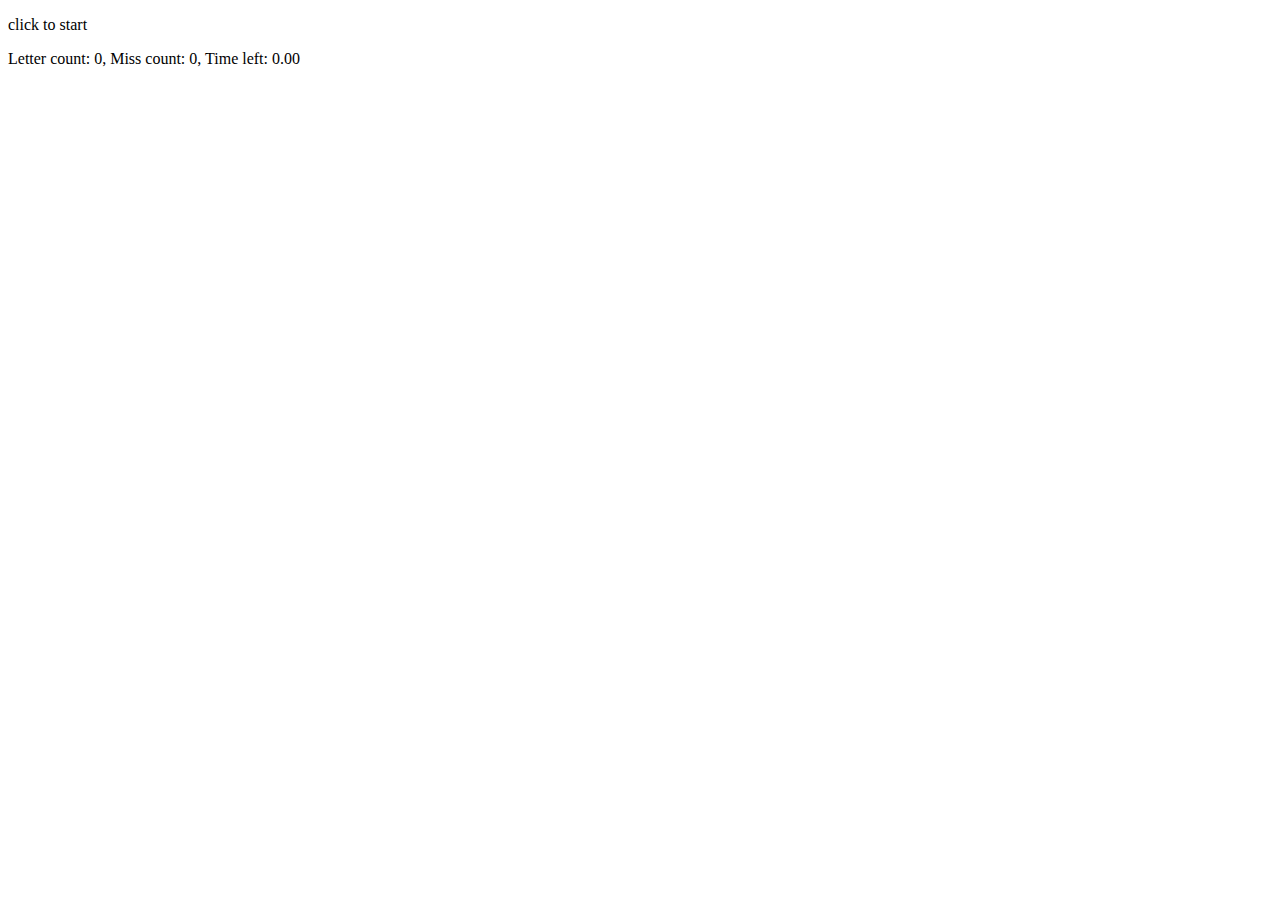
==== index.html @ 6a3c9119 "Create index.html" ====
<!DOCTYPE html>
<html lang="ja">
<head>
  <meta charset="utf-8">
  <title>Typing Game</title>
  <link rel="stylesheet" href="css/styles.css">
</head>
<body>
  <p id="target">click to start</p>
  <p class="info">
    Letter count: <span id="score">0</span>,
    Miss count: <span id="miss">0</span>,
    Time left: <span id="timer">0.00</span>
  </p>

  <script src="js/main.js"></script>
</body>
</html>
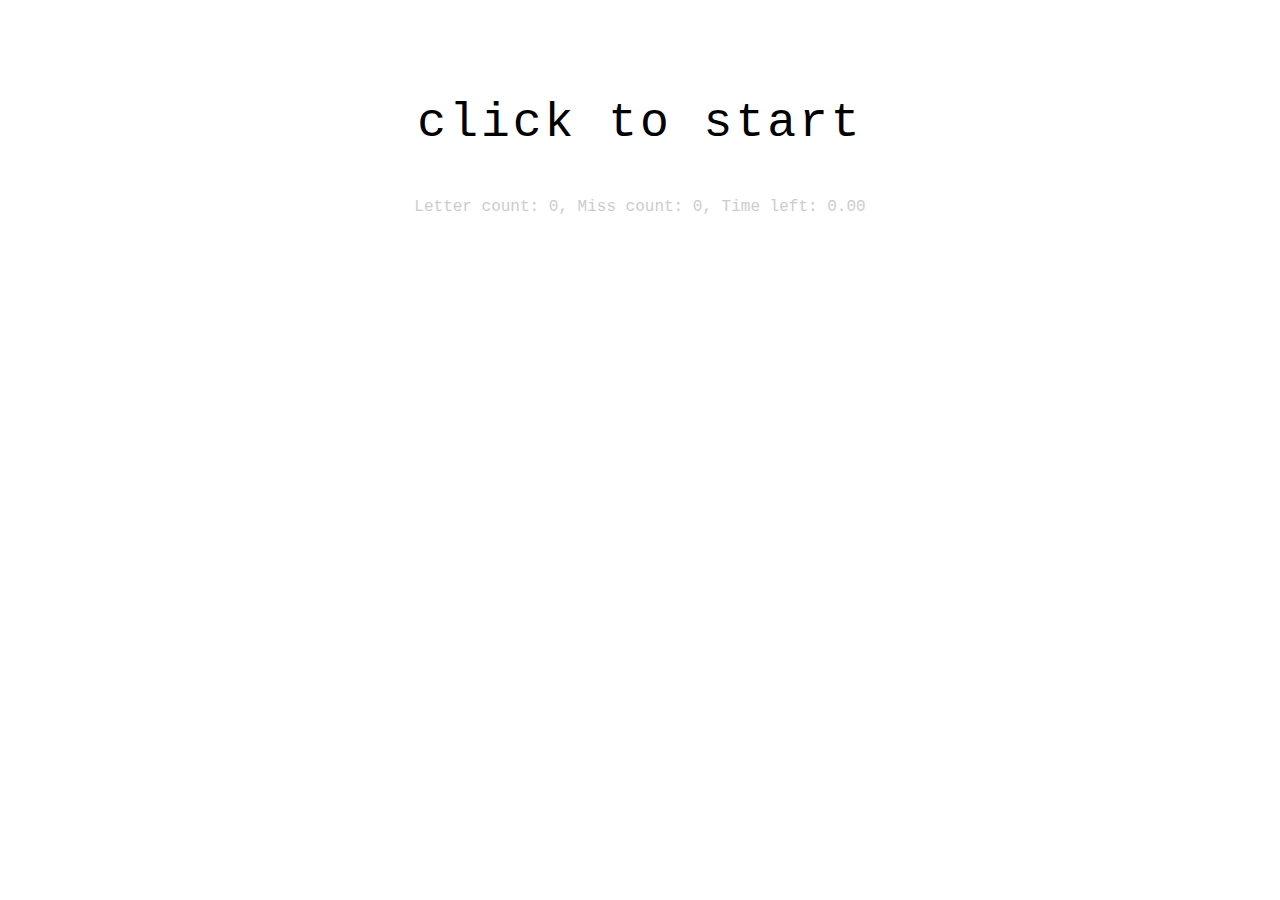
==== commit 22dd83af: "Update index.html" ====
--- a/index.html
+++ b/index.html
@@ -3,7 +3,7 @@
 <head>
   <meta charset="utf-8">
   <title>Typing Game</title>
-  <link rel="stylesheet" href="css/styles.css">
+  <link rel="stylesheet" href="styles.css">
 </head>
 <body>
   <p id="target">click to start</p>
@@ -13,6 +13,6 @@
     Time left: <span id="timer">0.00</span>
   </p>
 
-  <script src="js/main.js"></script>
+  <script src="main.js"></script>
 </body>
 </html>
--- a/styles.css
+++ b/styles.css
@@ -0,0 +1,14 @@
+body {
+  padding-top: 40px;
+  font-family: 'Courier New', monospace;
+  text-align: center;
+}
+
+#target {
+  font-size: 48px;
+  letter-spacing: 3px;
+}
+
+.info {
+  color: #ccc;
+}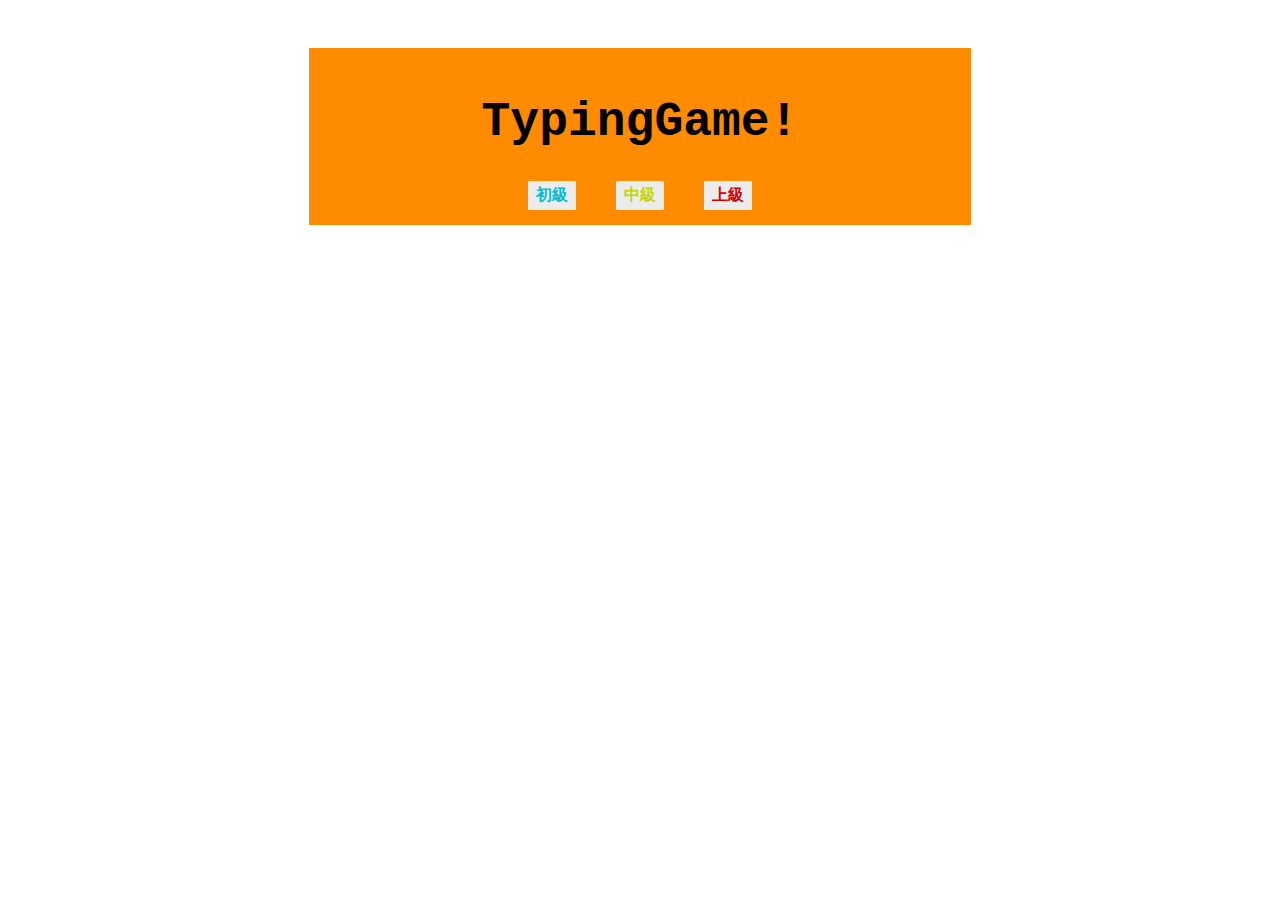
==== commit a55bf089: "色々な変更点" ====
--- a/index.html
+++ b/index.html
@@ -1,18 +1,28 @@
 <!DOCTYPE html>
 <html lang="ja">
+
 <head>
   <meta charset="utf-8">
-  <title>Typing Game</title>
+  <title>Typinggame</title>
   <link rel="stylesheet" href="styles.css">
 </head>
+
 <body>
-  <p id="target">click to start</p>
-  <p class="info">
-    Letter count: <span id="score">0</span>,
-    Miss count: <span id="miss">0</span>,
-    Time left: <span id="timer">0.00</span>
-  </p>
+  <div class="title">
+    <h1>TypingGame!</h1>
+    <a href="typing1.html" class="btn-flat-simple1">
+    初級
+    </a>
+    <a href="typing2.html" class="btn-flat-simple2">
+    中級
+    </a>
+    <a href="typing3.html" class="btn-flat-simple3">
+    上級
+    </a>
 
-  <script src="main.js"></script>
+  </div>
+  
+  
 </body>
-</html>
+
+</html>--- a/styles.css
+++ b/styles.css
@@ -1,14 +1,103 @@
-body {
-  padding-top: 40px;
-  font-family: 'Courier New', monospace;
-  text-align: center;
+body{
+  padding-top:40px;
+  font-family:'Courier New',monospace;
+  text-align:center;
+  background:#fff;
 }
 
-#target {
+
+h1{
   font-size: 48px;
-  letter-spacing: 3px;
+}
+.nanido{
+  font-size:48px;
+  font-family: monospace;
+  color:#777777;
+  margin: auto;
 }
 
-.info {
-  color: #ccc;
+#target{
+  font-size:48px;
+  Letter-spacing:3px;
+}
+
+.info{
+  color:rgb(88, 88, 88);
+}
+
+.btn-flat-simple1 {
+  position: relative;
+  display: inline-block;
+  font-weight: bold;
+  padding: 0.25em 0.5em;
+  text-decoration: none;
+  color: #00BCD4;
+  background: #ECECEC;
+  transition: .4s;
+  margin:0 15px;
+}
+
+.btn-flat-simple1:hover {
+  background: #00bcd4;
+  color: white;
+  font-size:30px;
+}
+
+.btn-flat-simple2 {
+  position: relative;
+  display: inline-block;
+  font-weight: bold;
+  padding: 0.25em 0.5em;
+  text-decoration: none;
+  color: #c6d400;
+  background: #ECECEC;
+  transition: .4s;
+  margin:0 15px;
+}
+
+.btn-flat-simple2:hover {
+  background: #c6d400;
+  color: white;
+  font-size:30px;
+}
+
+.btn-flat-simple3 {
+  position: relative;
+  display: inline-block;
+  font-weight: bold;
+  padding: 0.25em 0.5em;
+  text-decoration: none;
+  color: #d40000;
+  background: #ECECEC;
+  transition: .4s;
+  margin:0 15px;
+}
+
+.btn-flat-simple3:hover {
+  background: #d40000;
+  color: white;
+  font-size:30px;
+}
+
+.btn-sticky {
+  display: inline-block;
+  padding: 0.5em 1em;
+  text-decoration: none;
+  background: #f7f7f7;
+  border-left: solid 6px #ff7c5c;
+  color: #ff7c5c;
+  font-weight: bold;
+  box-shadow: 0px 2px 2px rgba(0, 0, 0, 0.29);
+  user-select: none;
+}
+.btn-sticky:active {
+  box-shadow: inset 0 0 2px rgba(128, 128, 128, 0.1);
+  transform: translateY(2px);
+}
+
+.title{
+  background-color: darkorange;
+  width:50%;
+  padding:15px;
+  margin:auto;
 }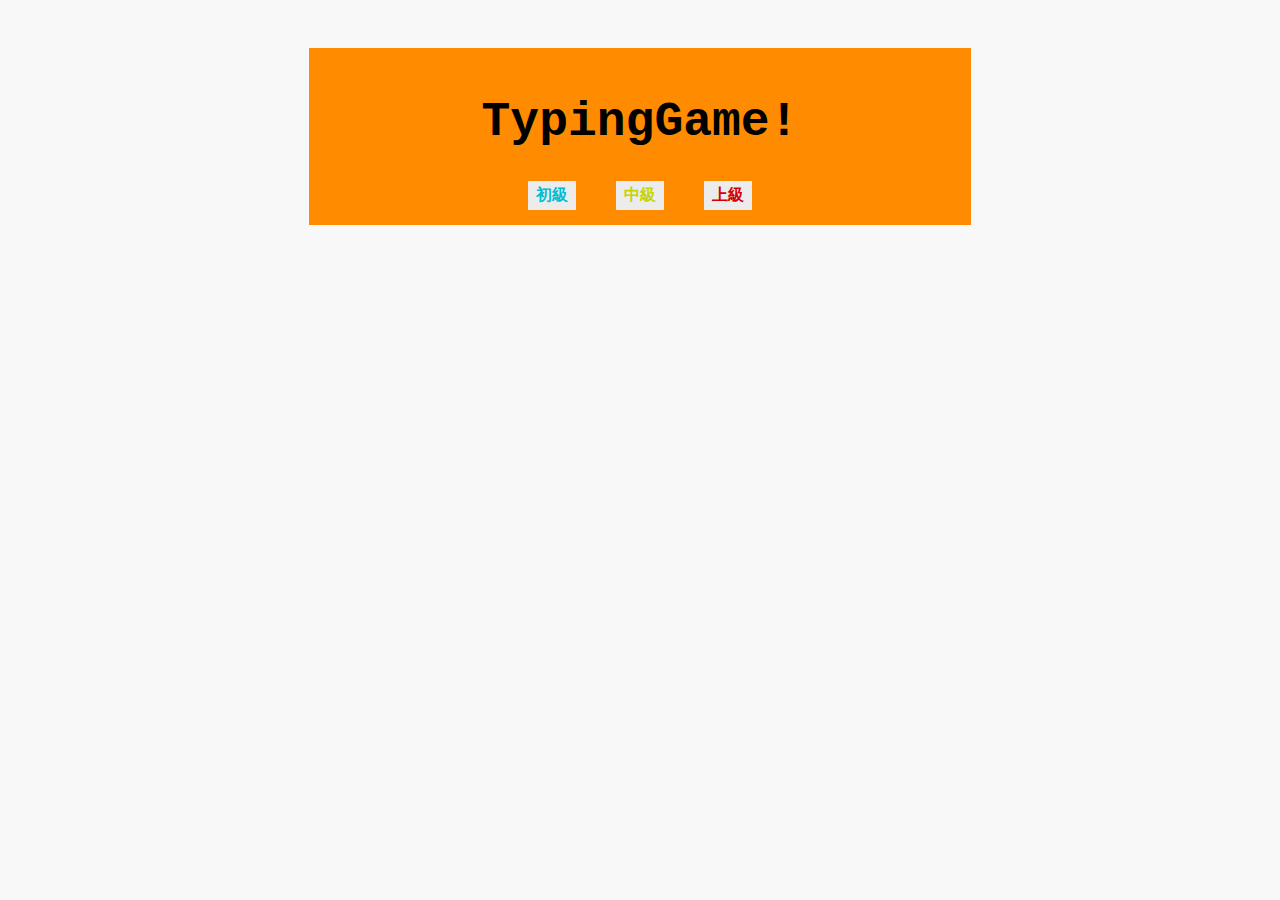
==== commit fc23e5bf: "名称など変更" ====
--- a/index.html
+++ b/index.html
@@ -10,13 +10,13 @@
 <body>
   <div class="title">
     <h1>TypingGame!</h1>
-    <a href="typing1.html" class="btn-flat-simple1">
+    <a href="easy.html" class="btn1">
     初級
     </a>
-    <a href="typing2.html" class="btn-flat-simple2">
+    <a href="normal.html" class="btn2">
     中級
     </a>
-    <a href="typing3.html" class="btn-flat-simple3">
+    <a href="hard.html" class="btn3">
     上級
     </a>
 
--- a/styles.css
+++ b/styles.css
@@ -2,7 +2,7 @@
   padding-top:40px;
   font-family:'Courier New',monospace;
   text-align:center;
-  background:#fff;
+  background:rgb(248, 248, 248);
 }
 
 
@@ -12,7 +12,14 @@
 .nanido{
   font-size:48px;
   font-family: monospace;
-  color:#777777;
+  color:#ebebeb;
+  margin: auto;
+  margin-bottom:5px;
+}
+
+h2{
+  font-family: monospace;
+  color:#ebebeb;
   margin: auto;
 }
 
@@ -25,7 +32,7 @@
   color:rgb(88, 88, 88);
 }
 
-.btn-flat-simple1 {
+.btn1 {
   position: relative;
   display: inline-block;
   font-weight: bold;
@@ -37,13 +44,13 @@
   margin:0 15px;
 }
 
-.btn-flat-simple1:hover {
+.btn1:hover {
   background: #00bcd4;
   color: white;
   font-size:30px;
 }
 
-.btn-flat-simple2 {
+.btn2 {
   position: relative;
   display: inline-block;
   font-weight: bold;
@@ -55,13 +62,13 @@
   margin:0 15px;
 }
 
-.btn-flat-simple2:hover {
+.btn2:hover {
   background: #c6d400;
   color: white;
   font-size:30px;
 }
 
-.btn-flat-simple3 {
+.btn3 {
   position: relative;
   display: inline-block;
   font-weight: bold;
@@ -73,7 +80,7 @@
   margin:0 15px;
 }
 
-.btn-flat-simple3:hover {
+.btn3:hover {
   background: #d40000;
   color: white;
   font-size:30px;
